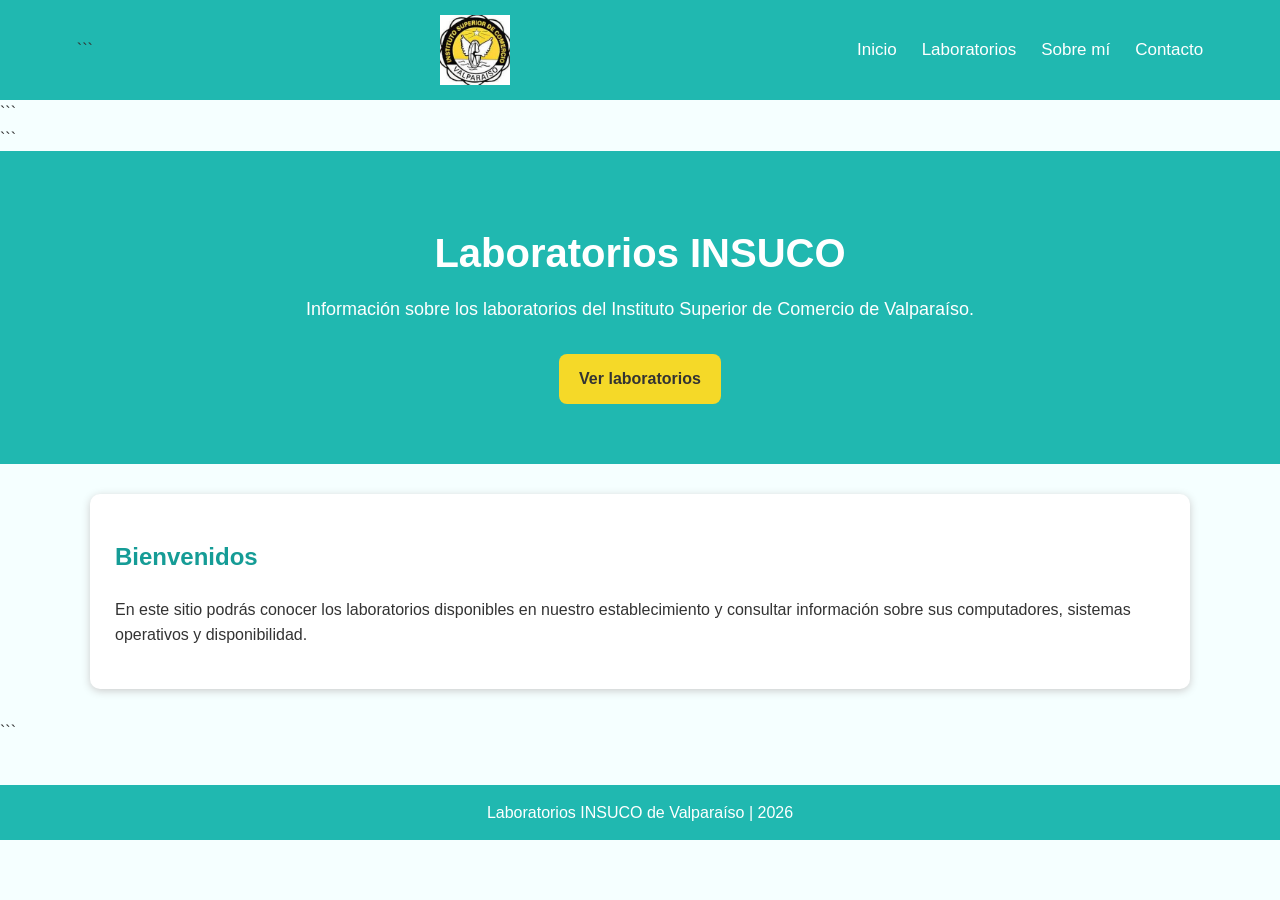
==== index.html @ 1d7a25ca "Add files via upload" ====
<!DOCTYPE html>

<html lang="es">
<head>
    <meta charset="UTF-8">
    <meta name="viewport" content="width=device-width, initial-scale=1.0">
    <title>Laboratorios INSUCO</title>
    <link rel="stylesheet" href="estilos.css">
</head>

<body>

<header>
    <nav class="navbar">

```
    <a href="index.html" class="logo">
        <img src="logoinsuco.jpg" alt="Logo INSUCO">
    </a>

    <div class="menu">
        <a href="index.html">Inicio</a>
        <a href="laboratorios.html">Laboratorios</a>
        <a href="sobremi.html">Sobre mí</a>
        <a href="contacto.html">Contacto</a>
    </div>

</nav>
```

</header>

<main>

```
<section class="hero">
    <h1>Laboratorios INSUCO</h1>

    <p>
        Información sobre los laboratorios del
        Instituto Superior de Comercio de Valparaíso.
    </p>

    <a href="laboratorios.html" class="boton">
        Ver laboratorios
    </a>
</section>

<section class="contenido">

    <div class="bloque">

        <h2>Bienvenidos</h2>

        <p>
            En este sitio podrás conocer los laboratorios
            disponibles en nuestro establecimiento y consultar
            información sobre sus computadores, sistemas
            operativos y disponibilidad.
        </p>

    </div>

</section>
```

</main>

<footer>
    <p>Laboratorios INSUCO de Valparaíso | 2026</p>
</footer>

</body>
</html>
---- estilos.css ----
* {
  box-sizing: border-box;
  }

body {
margin: 0;
font-family: Arial, sans-serif;
background-color: #f5ffff;
color: #333;
line-height: 1.6;
}

.navbar {
background-color: #20b8b0;
padding: 15px 6%;
display: flex;
align-items: center;
justify-content: space-between;
}

.logo img {
width: 70px;
display: block;
}

.menu {
display: flex;
align-items: center;
gap: 25px;
}

.menu a {
color: white;
text-decoration: none;
font-size: 17px;
}

.menu a:hover {
color: #ffe44d;
}

.hero {
background-color: #20b8b0;
color: white;
text-align: center;
padding: 60px 20px;
}

.hero h1 {
font-size: clamp(30px, 5vw, 40px);
margin: 10px 0;
}

.hero p {
font-size: 18px;
max-width: 700px;
margin: 0 auto 25px;
}

.contenido {
width: min(1100px, 90%);
margin: 30px auto;
}

.bloque {
background-color: white;
padding: 25px;
margin-bottom: 25px;
border-radius: 10px;
box-shadow: 0 2px 8px #cccccc;
}

.bloque h2 {
color: #159c96;
}

.laboratorios {
display: grid;
grid-template-columns: repeat(auto-fit, minmax(260px, 1fr));
gap: 20px;
}

.card {
background-color: white;
padding: 15px;
border-radius: 10px;
box-shadow: 0 2px 8px #cccccc;
}

.card img {
width: 100%;
height: 180px;
object-fit: cover;
border-radius: 8px;
}

.card h2 {
color: #159c96;
}

.imagen-lab {
width: 100%;
max-width: 700px;
display: block;
margin: 0 auto 25px;
border-radius: 10px;
}

.boton {
display: inline-block;
background-color: #f5d928;
color: #333;
padding: 12px 20px;
margin-top: 5px;
text-decoration: none;
border-radius: 8px;
font-weight: bold;
border: none;
}

.boton:hover {
background-color: #20b8b0;
color: white;
}

footer {
background-color: #20b8b0;
color: white;
text-align: center;
padding: 15px;
margin-top: 40px;
}

footer p {
margin: 0;
}

@media (max-width: 700px) {


.navbar {
    flex-direction: column;
    gap: 12px;
}

.menu {
    flex-wrap: wrap;
    justify-content: center;
    gap: 10px 18px;
}

.menu a {
    font-size: 15px;
}

.hero {
    padding: 50px 20px;
}

.hero h1 {
    font-size: 30px;
}

.hero p {
    font-size: 16px;
}

.contenido {
    width: 92%;
}

.bloque {
    padding: 20px;
}

.laboratorios {
    grid-template-columns: 1fr;
}

.card {
    width: 100%;
}

.card img {
    height: 200px;
}

}
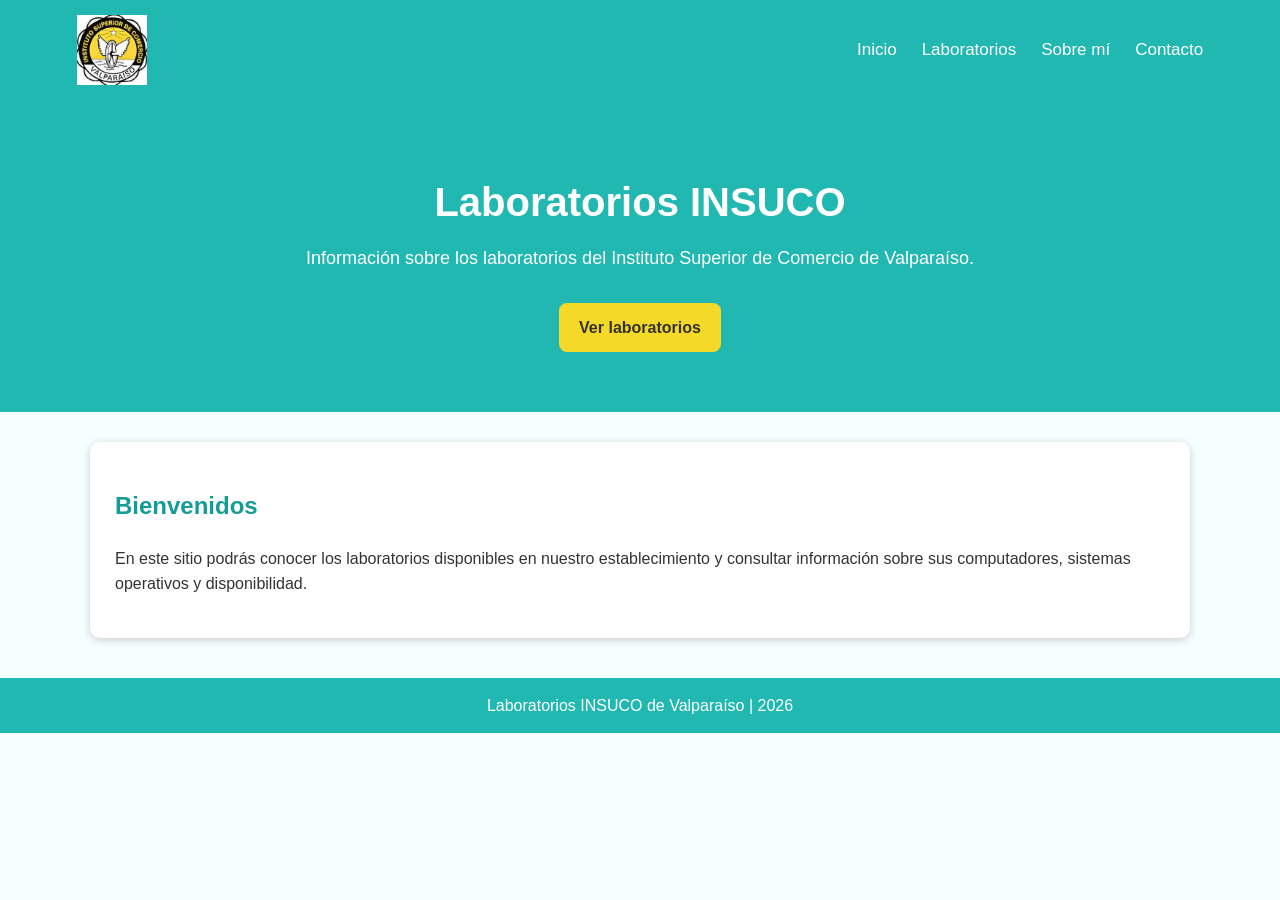
==== commit 0b80d661: "Update index.html" ====
--- a/index.html
+++ b/index.html
@@ -13,7 +13,7 @@
 <header>
     <nav class="navbar">
 
-```
+
     <a href="index.html" class="logo">
         <img src="logoinsuco.jpg" alt="Logo INSUCO">
     </a>
@@ -26,13 +26,13 @@
     </div>
 
 </nav>
-```
+
 
 </header>
 
 <main>
 
-```
+
 <section class="hero">
     <h1>Laboratorios INSUCO</h1>
 
@@ -62,7 +62,7 @@
     </div>
 
 </section>
-```
+
 
 </main>
 
